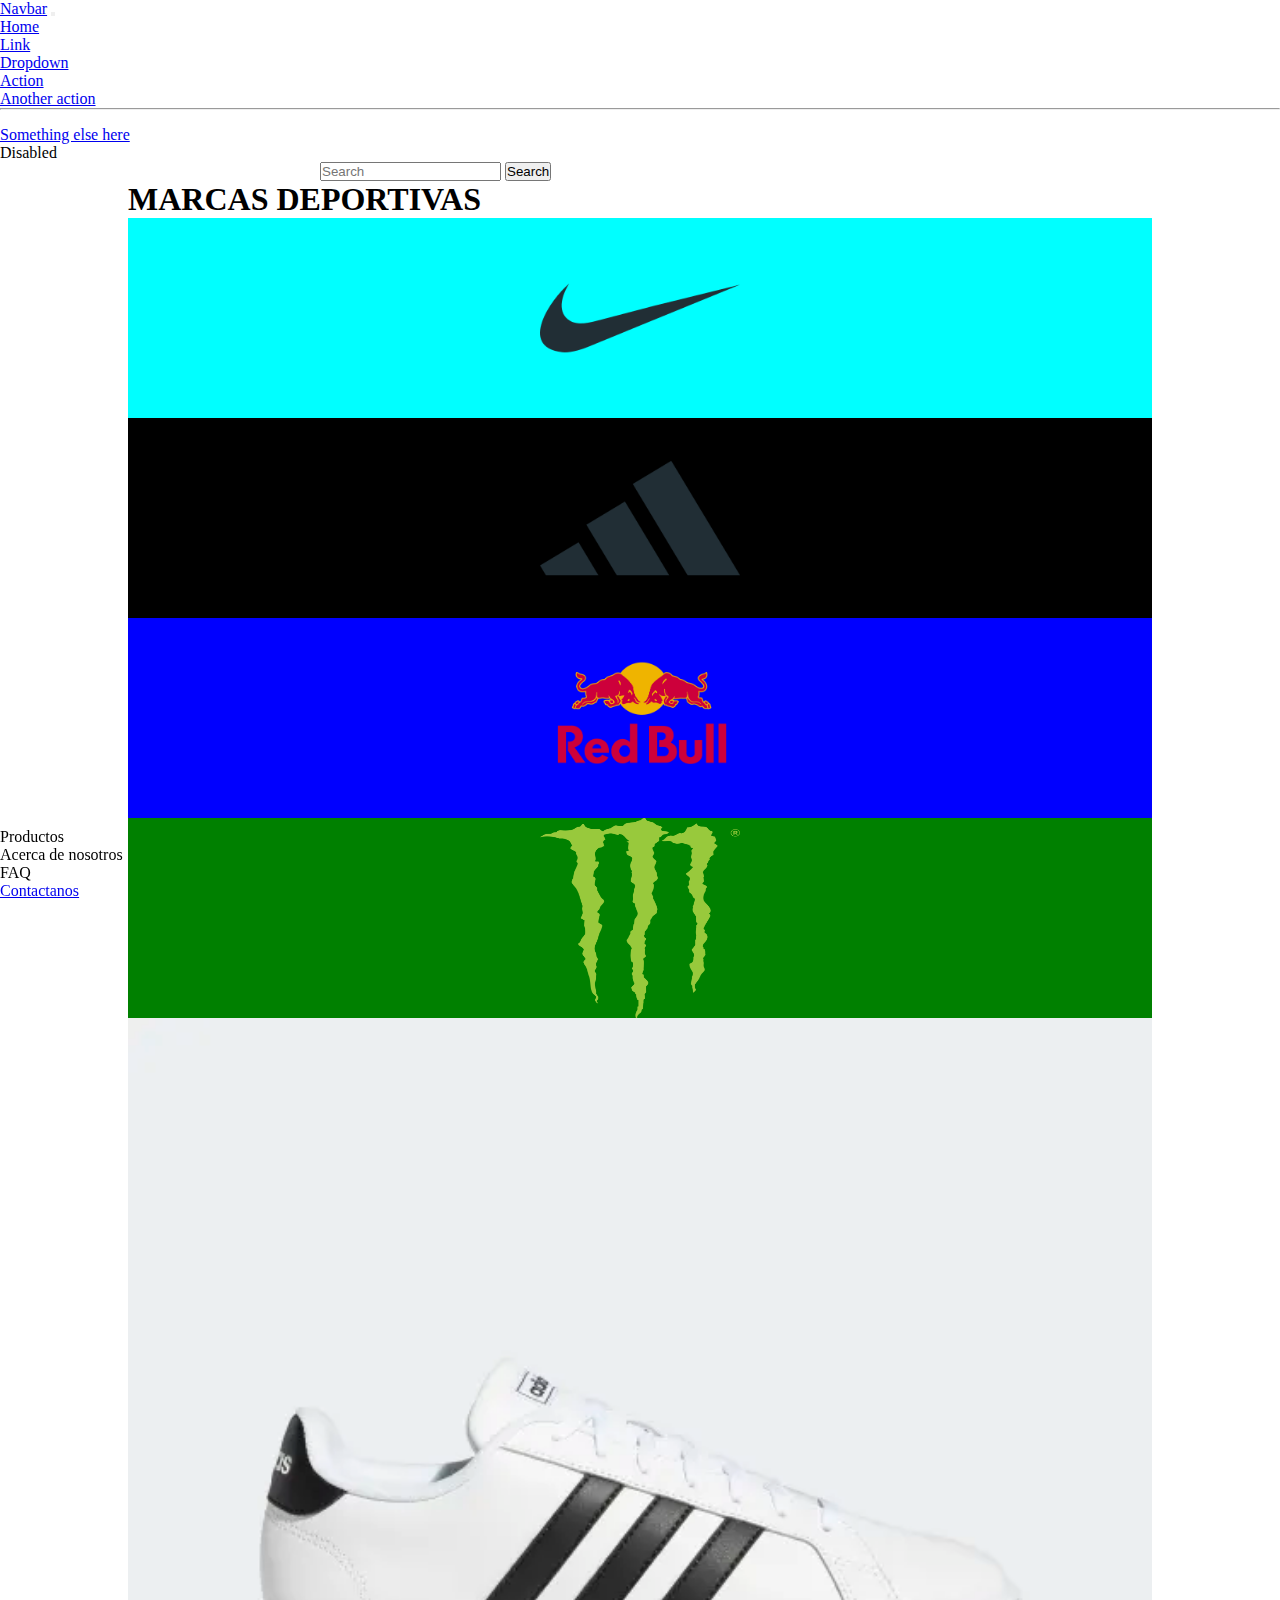
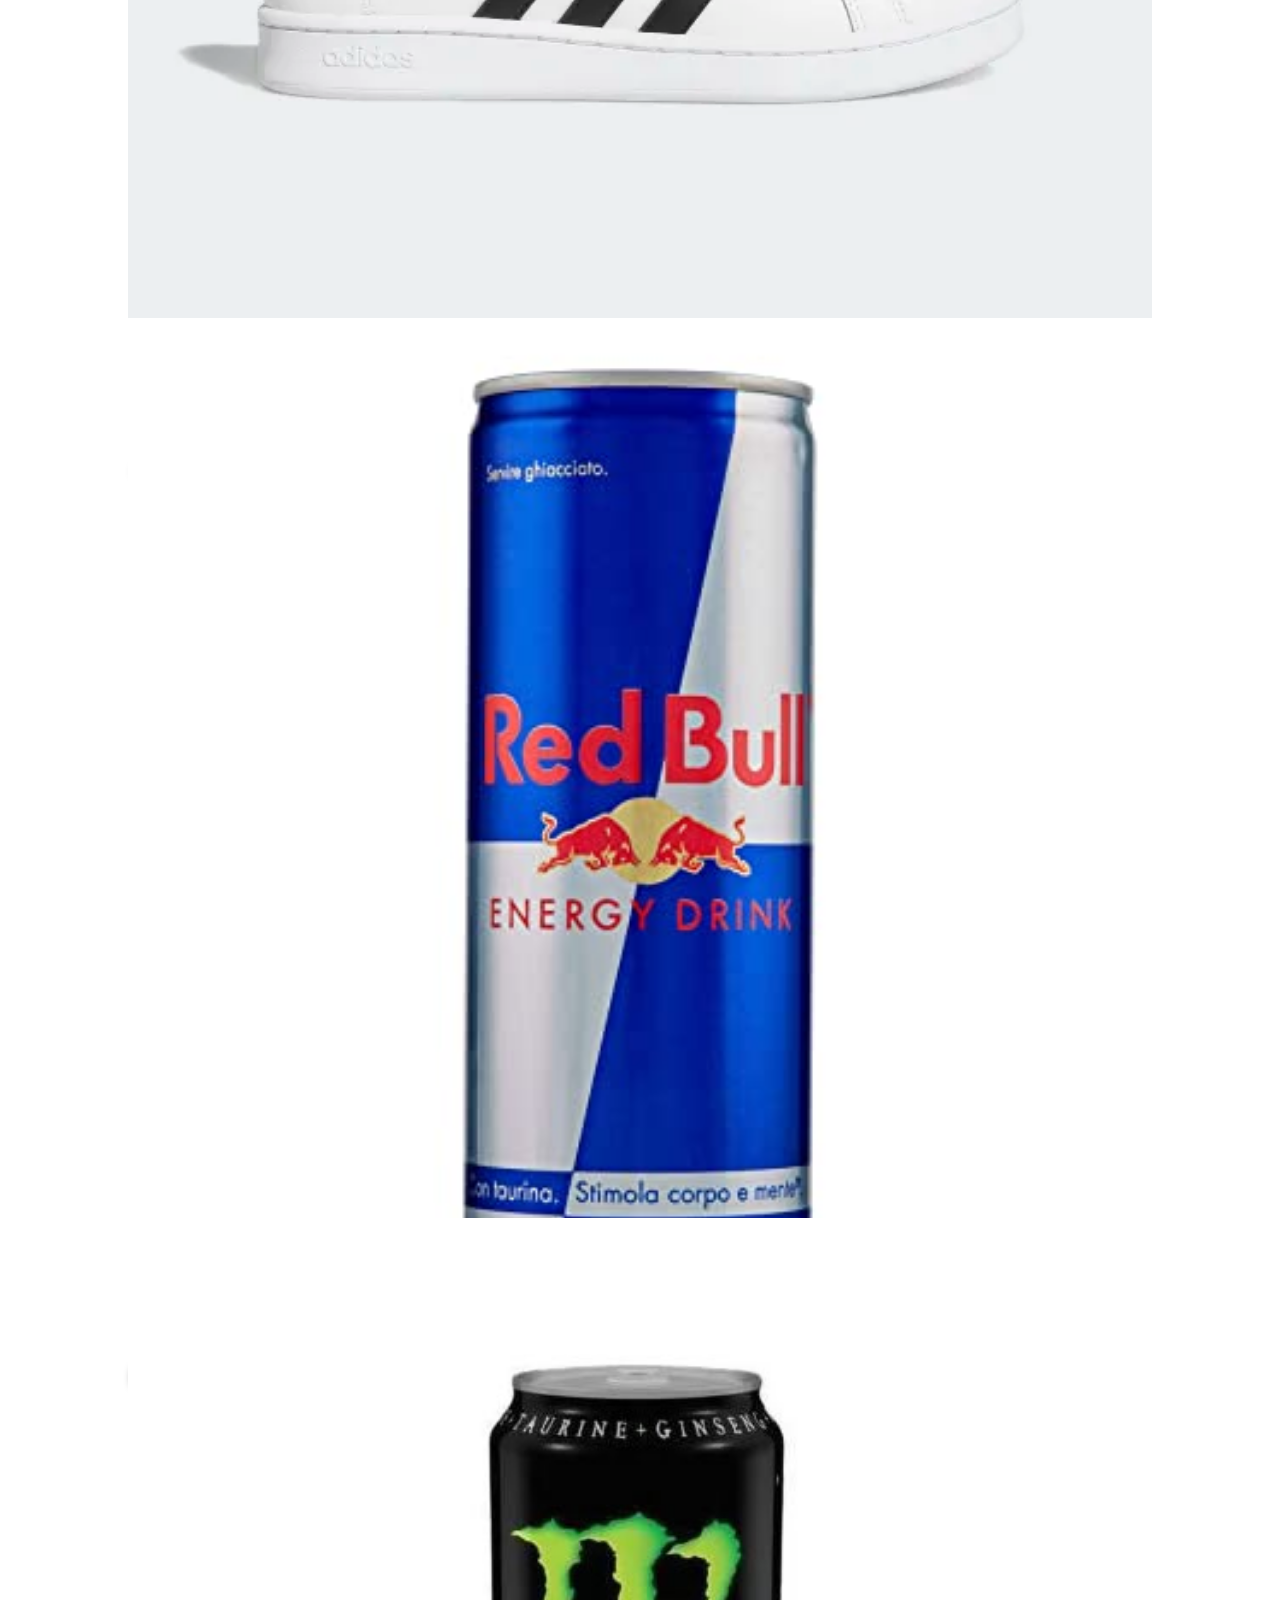
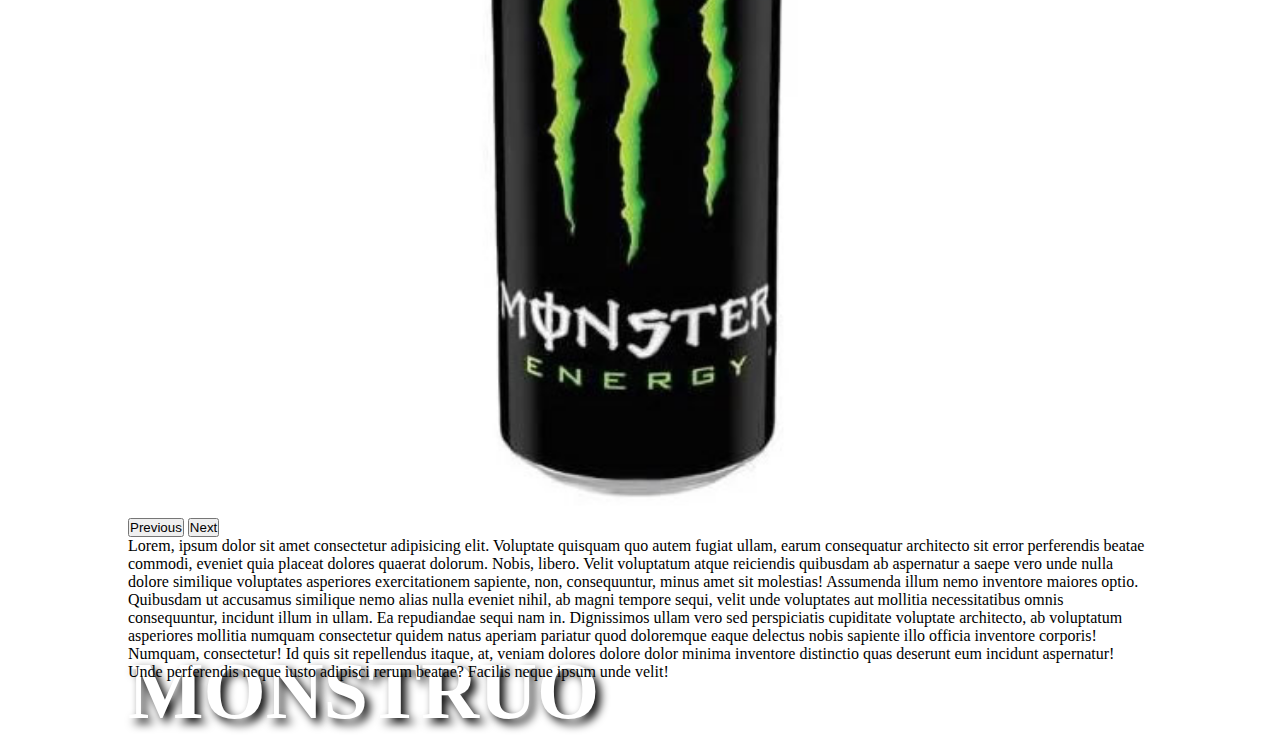
==== index.html @ f5a77319 "version 1.0" ====
<!DOCTYPE html>
<html lang="en">
<head>
    <meta charset="UTF-8">
    <meta http-equiv="X-UA-Compatible" content="IE=edge">
    <meta name="viewport" content="width=device-width, initial-scale=1.0">
    <title>Document</title>
    <link href="https://cdn.jsdelivr.net/npm/bootstrap@5.1.3/dist/css/bootstrap.min.css" rel="stylesheet" integrity="sha384-1BmE4kWBq78iYhFldvKuhfTAU6auU8tT94WrHftjDbrCEXSU1oBoqyl2QvZ6jIW3" crossorigin="anonymous">
    <link rel="stylesheet" href="css/styles.css">
</head>
<body>
    <header>
        <nav class="navbar navbar-expand-lg navbar-light bg-light">
            <div class="container-fluid">
              <a class="navbar-brand" href="#">Navbar</a>
              <button class="navbar-toggler" type="button" data-bs-toggle="collapse" data-bs-target="#navbarSupportedContent" aria-controls="navbarSupportedContent" aria-expanded="false" aria-label="Toggle navigation">
                <span class="navbar-toggler-icon"></span>
              </button>
              <div class="collapse navbar-collapse" id="navbarSupportedContent">
                <ul class="navbar-nav me-auto mb-2 mb-lg-0">
                  <li class="nav-item">
                    <a class="nav-link active" aria-current="page" href="#">Home</a>
                  </li>
                  <li class="nav-item">
                    <a class="nav-link" href="#">Link</a>
                  </li>
                  <li class="nav-item dropdown">
                    <a class="nav-link dropdown-toggle" href="#" id="navbarDropdown" role="button" data-bs-toggle="dropdown" aria-expanded="false">
                      Dropdown
                    </a>
                    <ul class="dropdown-menu" aria-labelledby="navbarDropdown">
                      <li><a class="dropdown-item" href="#">Action</a></li>
                      <li><a class="dropdown-item" href="#">Another action</a></li>
                      <li><hr class="dropdown-divider"></li>
                      <li><a class="dropdown-item" href="#">Something else here</a></li>
                    </ul>
                  </li>
                  <li class="nav-item">
                    <a class="nav-link disabled">Disabled</a>
                  </li>
                </ul>
                <form class="d-flex">
                  <input class="form-control me-2" type="search" placeholder="Search" aria-label="Search">
                  <button class="btn btn-outline-success" type="submit">Search</button>
                </form>
              </div>
            </div>
          </nav>
    </header>

      <main>
        <section>
            <h1>
              MARCAS DEPORTIVAS
            </h1>
        </section>
          <section class="row align-items-start">
            <div class="col-3 logo fondo-nike">
                <img src="images/nike.png" alt="">
            </div>
            <div class="col-3 logo fondo-adidas">
                <img src="images/adidas.png" alt="">
            </div>
            <div class="col-3 logo fondo-redbull">
                <img src="images/redbull.png" alt="">
            </div>
            <div class="col-3 logo fondo-monster">
                <img src="images/monster-energy-logo-768x972.png" alt="">
            </div>
          </section>
          <section>
            <div id="carouselExampleFade" class="carousel slide carousel-fade" data-bs-ride="carousel">
              <div class="carousel-inner">
                <div class="carousel-item active">
                  <img src="images/8c687d94b5654d4bb435a97f00d5a475_9366.webp" class="d-block w-100" alt="...">
                  <div class="carousel-caption d-none d-md-block carousel-color-blanco">
                      <p>UNA ZAPII</p>
                  </div>
                </div>
                <div class="carousel-item">
                  <img src="images/61E28l8RSsL._SX425_.jpg" class="d-block w-100" alt="...">
                  <div class="carousel-caption d-none d-md-block carousel-color-blanco">
                      <p>TE DA ALAS</p>
                  </div>
                </div>
                <div class="carousel-item">
                  <img src="images/6456-1.jpg"d-block w-100" alt="...">
                  <div class="carousel-caption d-none d-md-block carousel-color-blanco">
                      <p>MONSTRUO</p>
                  </div>
              </div>
              </div>
              <button class="carousel-control-prev" type="button" data-bs-target="#carouselExampleFade" data-bs-slide="prev">
                <span class="carousel-control-prev-icon" aria-hidden="true"></span>
                <span class="visually-hidden">Previous</span>
              </button>
              <button class="carousel-control-next" type="button" data-bs-target="#carouselExampleFade" data-bs-slide="next">
                <span class="carousel-control-next-icon" aria-hidden="true"></span>
                <span class="visually-hidden">Next</span>
              </button>
            </div>
          </section>
          <section>
            <p>
                Lorem, ipsum dolor sit amet consectetur adipisicing elit. Voluptate quisquam quo autem fugiat ullam, earum consequatur architecto sit error perferendis beatae commodi, eveniet quia placeat dolores quaerat dolorum. Nobis, libero.
                Velit voluptatum atque reiciendis quibusdam ab aspernatur a saepe vero unde nulla dolore similique voluptates asperiores exercitationem sapiente, non, consequuntur, minus amet sit molestias! Assumenda illum nemo inventore maiores optio.
                Quibusdam ut accusamus similique nemo alias nulla eveniet nihil, ab magni tempore sequi, velit unde voluptates aut mollitia necessitatibus omnis consequuntur, incidunt illum in ullam. Ea repudiandae sequi nam in.
                Dignissimos ullam vero sed perspiciatis cupiditate voluptate architecto, ab voluptatum asperiores mollitia numquam consectetur quidem natus aperiam pariatur quod doloremque eaque delectus nobis sapiente illo officia inventore corporis! Numquam, consectetur!
                Id quis sit repellendus itaque, at, veniam dolores dolore dolor minima inventore distinctio quas deserunt eum incidunt aspernatur! Unde perferendis neque iusto adipisci rerum beatae? Facilis neque ipsum unde velit!
            </p>
          </section>
      </main>
      <footer class="abajo navbar-light bg-light">
        <section class="footer">
            <div class="container">
                <div class="row align-items-start">
                  <div class="col-3">
                    Productos
                  </div>
                  <div class="col-3">
                    Acerca de nosotros
                  </div>
                  <div class="col-3">
                    FAQ
                  </div>
                  <div class="col-3">
                    <a href="pagina2.html">Contactanos</a>
                  </div>
                </div>
        </section>
      </footer>
    <script src="https://cdn.jsdelivr.net/npm/bootstrap@5.1.3/dist/js/bootstrap.bundle.min.js" integrity="sha384-ka7Sk0Gln4gmtz2MlQnikT1wXgYsOg+OMhuP+IlRH9sENBO0LRn5q+8nbTov4+1p" crossorigin="anonymous"></script>
</body>
</html>
---- css/styles.css ----
* {
  margin: 0;
  padding: 0;
  box-sizing: border-box;
}

main {
  margin: auto;
  width: 80%;
  min-height: calc(100vh - 100px - 300px);
}

.carousel-item {
  max-height: 100vh;
}
.carousel-item img {
  width: 100%;
}

.carousel-caption p, .carousel-color-blanco p p {
  font-size: 80px;
  font-weight: bold;
  text-shadow: 5px 5px 10px rgb(0, 0, 0);
  color: aqua;
}

form {
  width: 50%;
  margin: auto;
}

.abajo {
  position: fixed;
  bottom: 0px;
  width: 100%;
}

.fondo-nike {
  background-color: cyan;
}

.fondo-adidas {
  background-color: black;
}

.fondo-redbull {
  background-color: blue;
}

.fondo-monster {
  background-color: green;
}

.carousel-color-blanco p {
  color: white;
}

.logo {
  display: flex;
  justify-content: center;
}
.logo img {
  width: 200px;
  height: 200px;
}

/*# sourceMappingURL=styles.css.map */
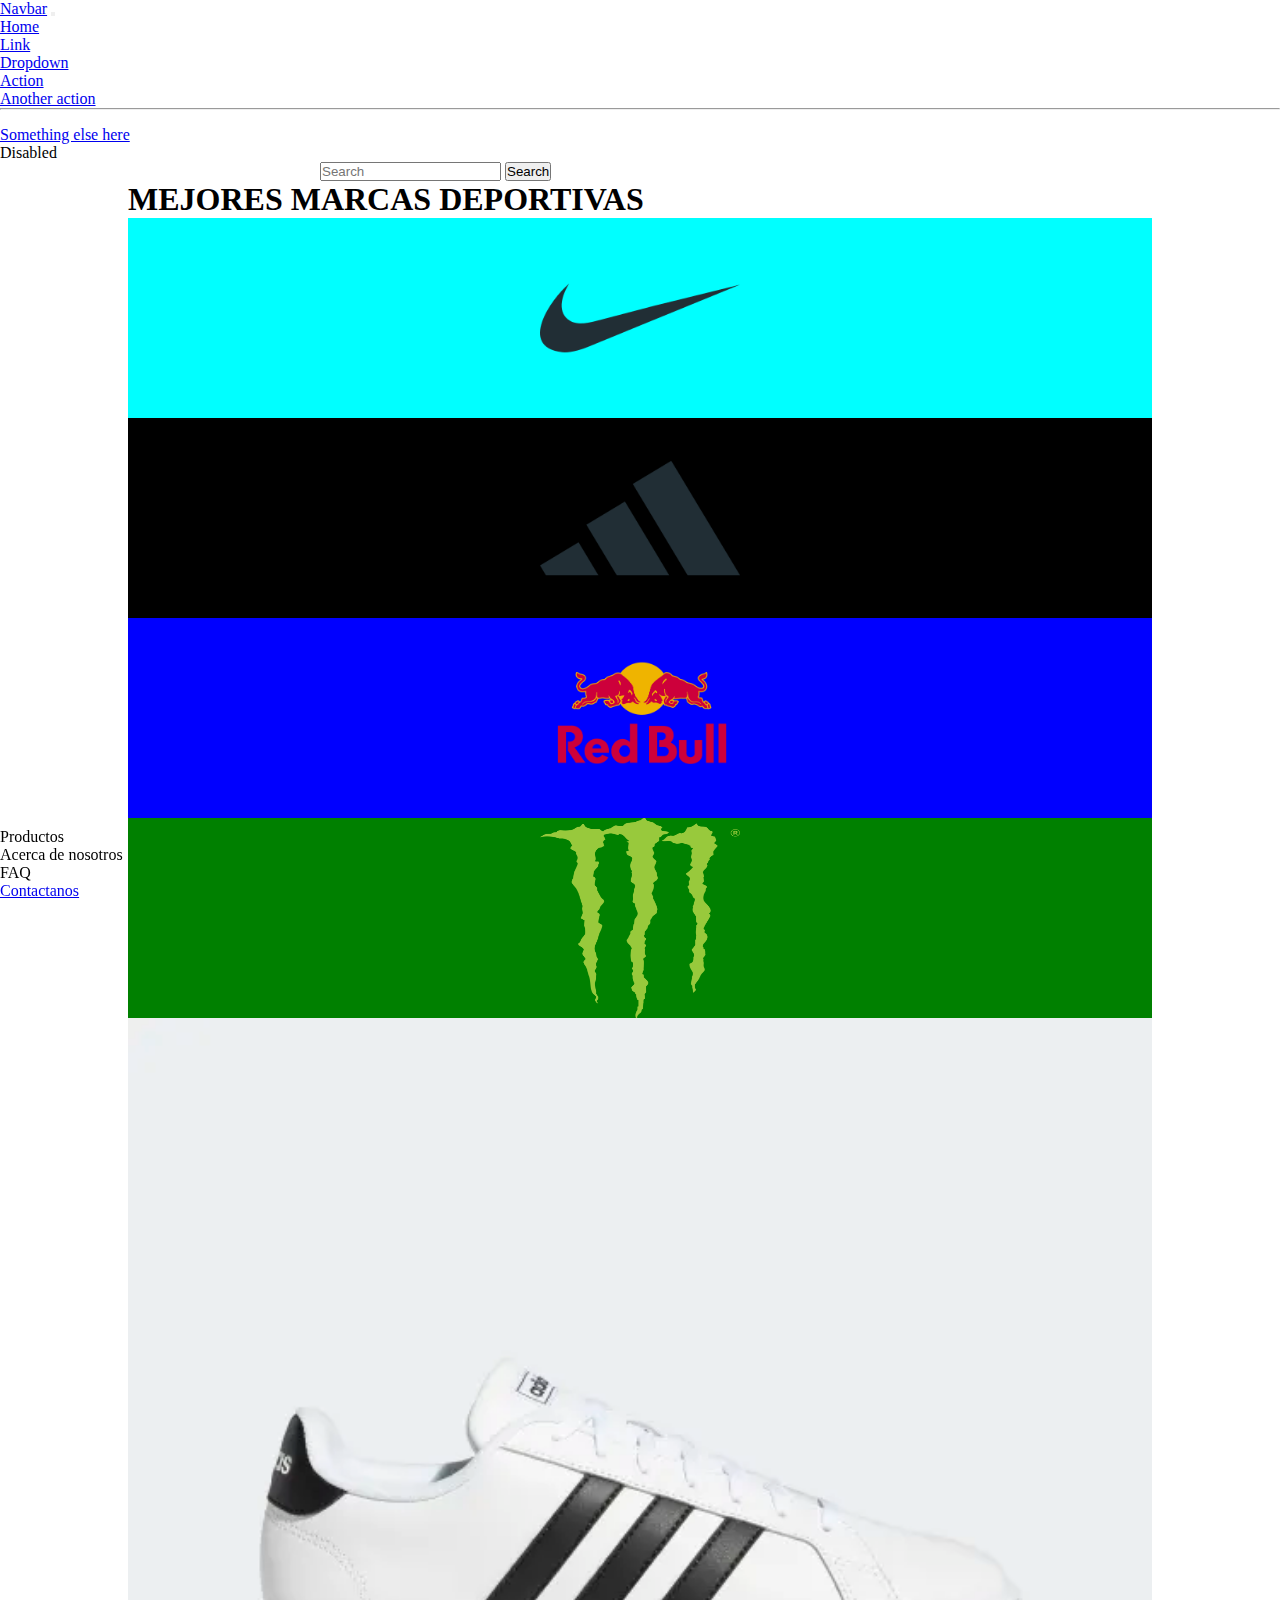
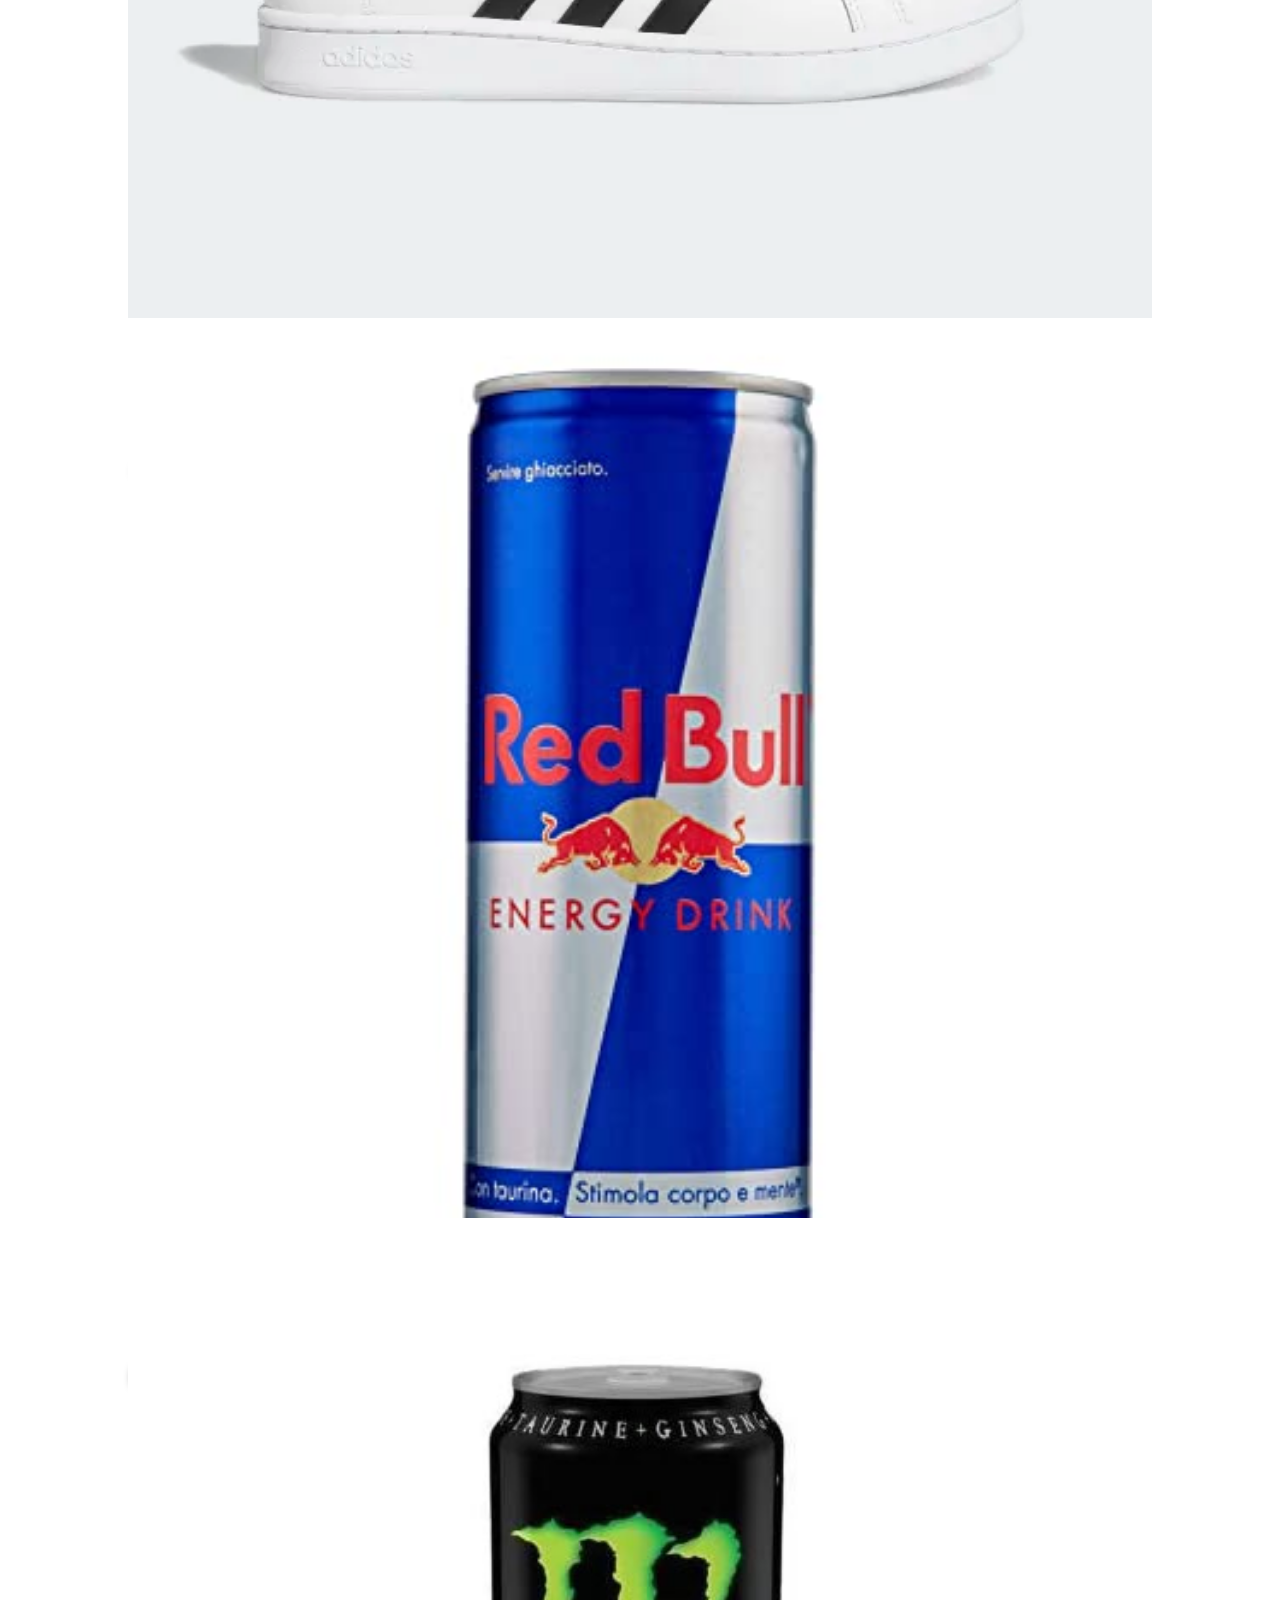
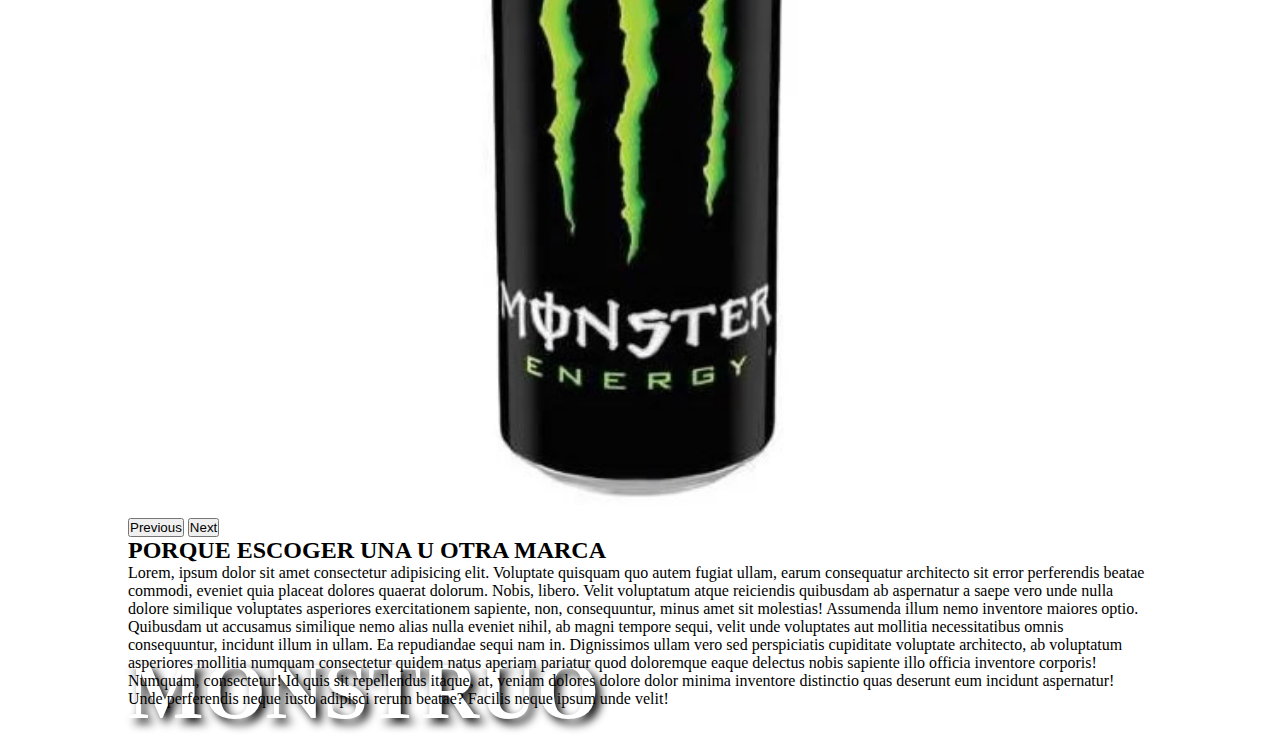
==== commit 990007a9: "version 1.1" ====
--- a/index.html
+++ b/index.html
@@ -4,7 +4,11 @@
     <meta charset="UTF-8">
     <meta http-equiv="X-UA-Compatible" content="IE=edge">
     <meta name="viewport" content="width=device-width, initial-scale=1.0">
-    <title>Document</title>
+    <!--------- META ETIQUETAS DE SEO ------------->
+    <meta name="keywords" content="mejores marcas deportivas bebidas energeticas redbull nike adidas monster">
+    <meta name="description" content="Te mostraremos las mejores marcas de indumentarias y bebidas deportivas del mundo en un solo lugar, ojala pueda aprobar :'v hoy fui al dentista y me hice cura de conducto, duele una banda asdasd">
+    <!------------------- FIN --------------------->
+    <title>Mejores marcas de indumentaria y bebidas deportivas</title>
     <link href="https://cdn.jsdelivr.net/npm/bootstrap@5.1.3/dist/css/bootstrap.min.css" rel="stylesheet" integrity="sha384-1BmE4kWBq78iYhFldvKuhfTAU6auU8tT94WrHftjDbrCEXSU1oBoqyl2QvZ6jIW3" crossorigin="anonymous">
     <link rel="stylesheet" href="css/styles.css">
 </head>
@@ -51,7 +55,7 @@
       <main>
         <section>
             <h1>
-              MARCAS DEPORTIVAS
+              MEJORES MARCAS DEPORTIVAS
             </h1>
         </section>
           <section class="row align-items-start">
@@ -101,6 +105,9 @@
             </div>
           </section>
           <section>
+            <h2>
+              PORQUE ESCOGER UNA U OTRA MARCA
+            </h2>
             <p>
                 Lorem, ipsum dolor sit amet consectetur adipisicing elit. Voluptate quisquam quo autem fugiat ullam, earum consequatur architecto sit error perferendis beatae commodi, eveniet quia placeat dolores quaerat dolorum. Nobis, libero.
                 Velit voluptatum atque reiciendis quibusdam ab aspernatur a saepe vero unde nulla dolore similique voluptates asperiores exercitationem sapiente, non, consequuntur, minus amet sit molestias! Assumenda illum nemo inventore maiores optio.
